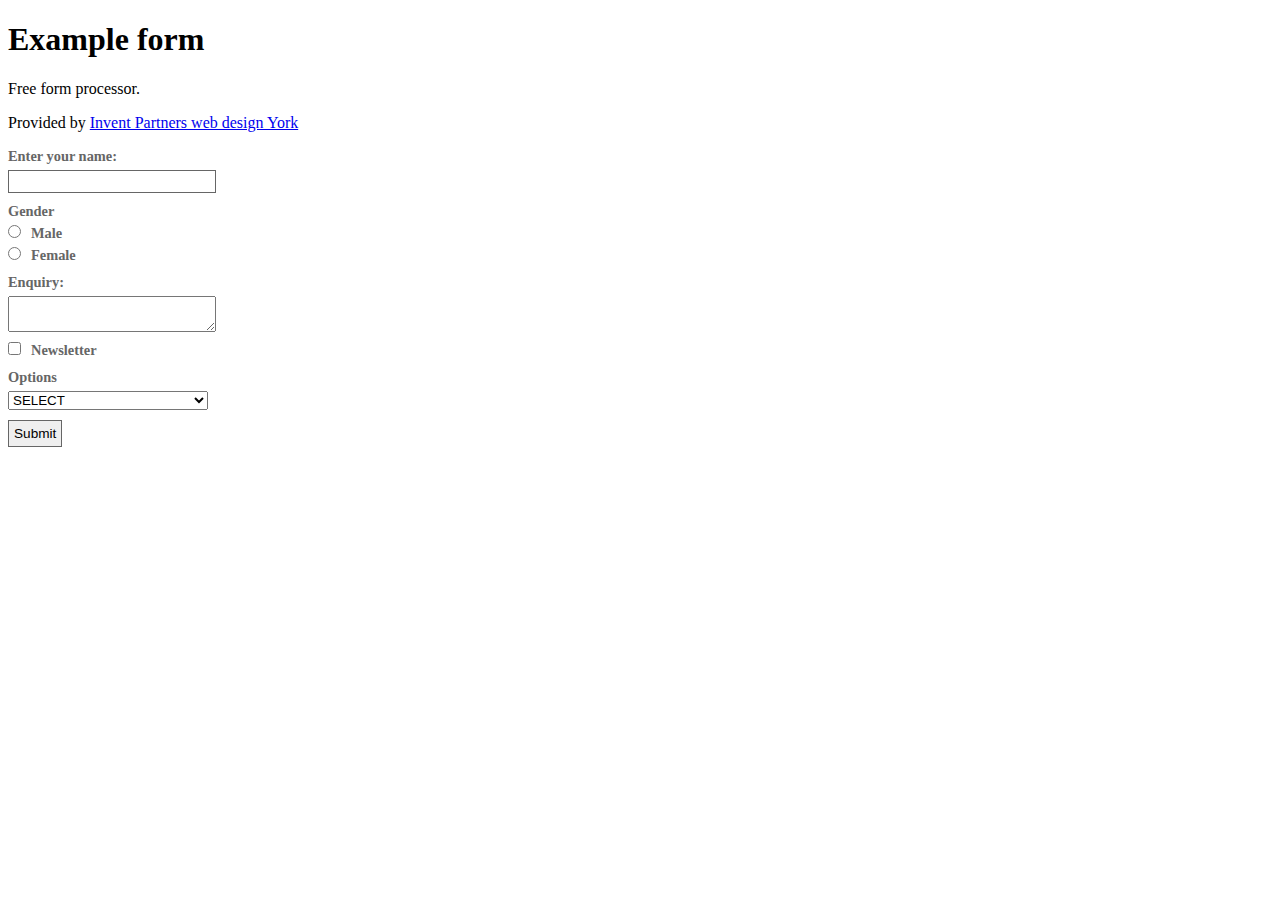
==== invent_form_processor 2/index.html @ 1798f11f "setting of form to process" ====
<!DOCTYPE html PUBLIC "-//W3C//DTD XHTML 1.0 Strict//EN" "http://www.w3.org/TR/xhtml1/DTD/xhtml1-strict.dtd">
<html xmlns="http://www.w3.org/1999/xhtml" xml:lang="en" lang="en">
<head>
    <link rel="stylesheet" type="text/css" media="screen" href="form.css" />
 	<script type="text/javascript" src="form_validate.js"> </script>
    <title>Form Example - Invent Partners</title>
</head>
<body>

<h1>Example form</h1>
<p>Free form processor.</p>
<p>Provided by <a href="http://www.inventpartners.com">Invent Partners web design York</a></p>

<!-- FORM STARTS HERE -->
<form id="test_form" name="test_form" method="" action="form.php" onsubmit="return validateForm(this)">
	
    <div class="label_input_wrap">
        <label for="form_name" style="width:150px">Enter your name:</label>
        <input type="text" id="form_name" name="req_name" value="" style="width:200px" />
    </div>

    <div class="label_input_wrap">
        <label for="form_gendercheck" style="width:150px">Gender</label>
        <input type="radio" id="form_gendercheck_options_male" name="gendercheck" value="male" class="radio_button" />
        <label for="form_gendercheck_options_male" style="width:" >Male </label>
        <input type="radio" id="form_gendercheck_options_female" name="gendercheck" value="female" class="radio_button" />
        <label for="form_gendercheck_options_female" style="width:" >Female </label>
    </div>

    <div class="label_input_wrap">
        <label for="form_enquiry" style="width:150px" >Enquiry: </label>
        <textarea id="form_enquiry" name="req_enquiry" style="width:200px" height:100px" ></textarea>
    </div>

    <div class="label_input_wrap">
    	<input type="checkbox" id="form_some_checkboxes" name="some_checkboxes" value="" class="checkbox" />
       	<label for="form_some_checkboxes">Newsletter </label>
	</div>

    <div class="label_input_wrap">
        <label for="form_options" style="width:150px">Options</label>
        <select id="form_options" name="req_options" style="width:200px">
			<option id="form_options_options_option1" value="">SELECT</option>
			<option id="form_options_options_option1" value="option1">Option 1</option>
        	<option id="form_options_options_option2" value="option2">Option 2</option>
       		<option id="form_options_options_option3" value="option3">Option 3</option>
        </select>
    </div>
    
	<input type="submit" name="submit" value="Submit" class="submit"/>

</form>

</body>
</html>
---- invent_form_processor 2/form.css ----
form{
    padding: 0;
    
}
.formrequiredincomplete {
	background: #FF9999;
	color: #000000;
	border: #FF0000 2px solid;
}
.label_input_wrap{

    margin:10px 0 10px 0;
}
input{
    padding:3px;
    font-size:.85em;
    border:1px solid #666;
}
input.hidden{
    display:none;
    
}
    input.radio_button, input.checkbox{
        border:none;
        display:block;
        text-align:left;
        padding:0px 30px 0 0px;
   		float:left;
   		margin:0 10px 0 0;
      
       
    }
    
label{
    font-size:.9em;
    font-weight:bold;
    color:#666;
    display:block;
    margin:5px 7px 5px 0;
}
label.checkboxes, label.radio_button{
padding:0 0 0 10px;
}
textarea{
   
  
    display:block;
    font-size:.9em;
    padding:3px;
}

input.submit{
  
    padding:5px;
    
}
    input.submit:hover{
        cursor:pointer;
        background:#f6f6f6;
    }
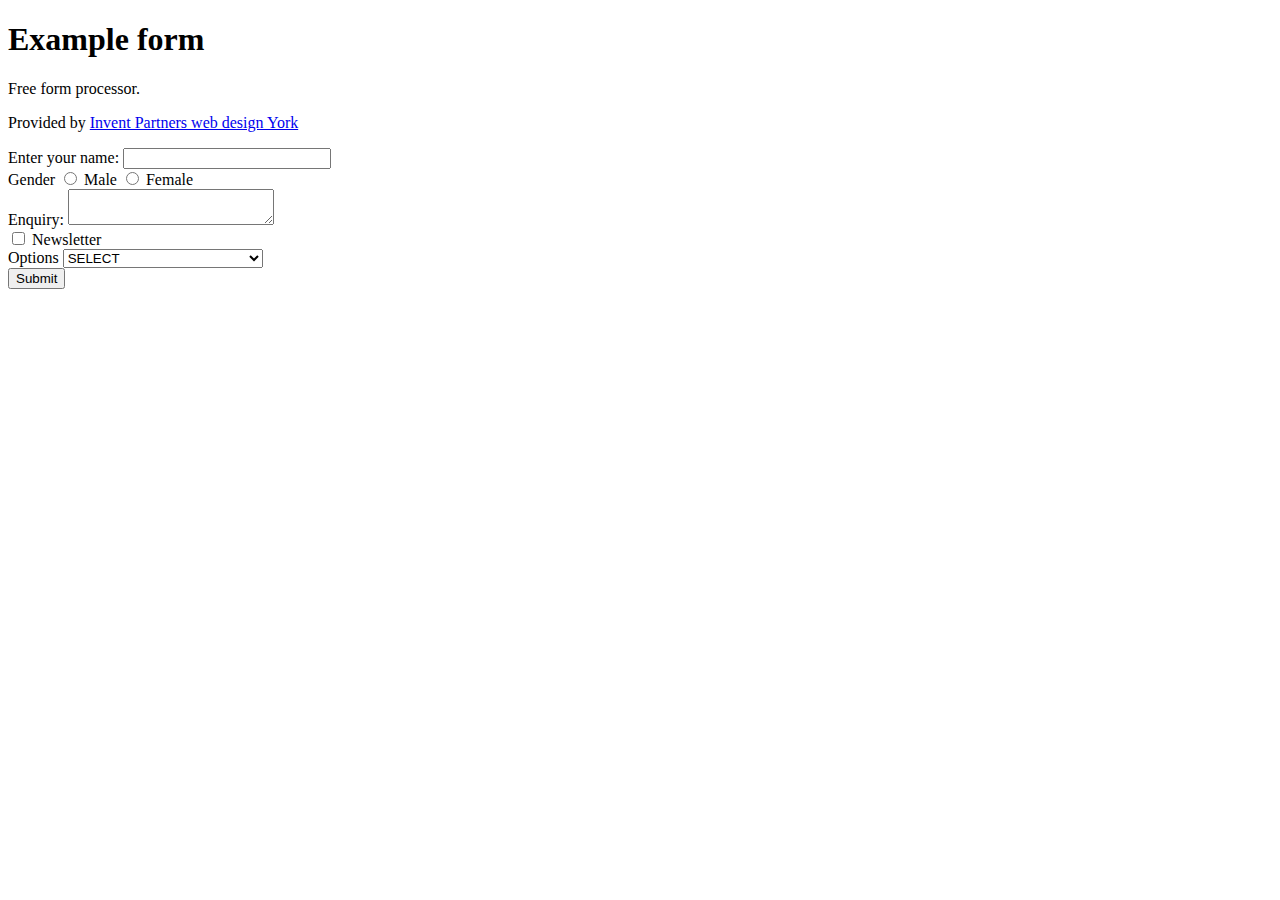
==== commit 95cf9136: "beginning to code php files" ====
--- a/invent_form_processor 2/index.html
+++ b/invent_form_processor 2/index.html
@@ -46,10 +46,10 @@
        		<option id="form_options_options_option3" value="option3">Option 3</option>
         </select>
     </div>
-    
+
 	<input type="submit" name="submit" value="Submit" class="submit"/>
 
 </form>
 
 </body>
-</html>+</html>
